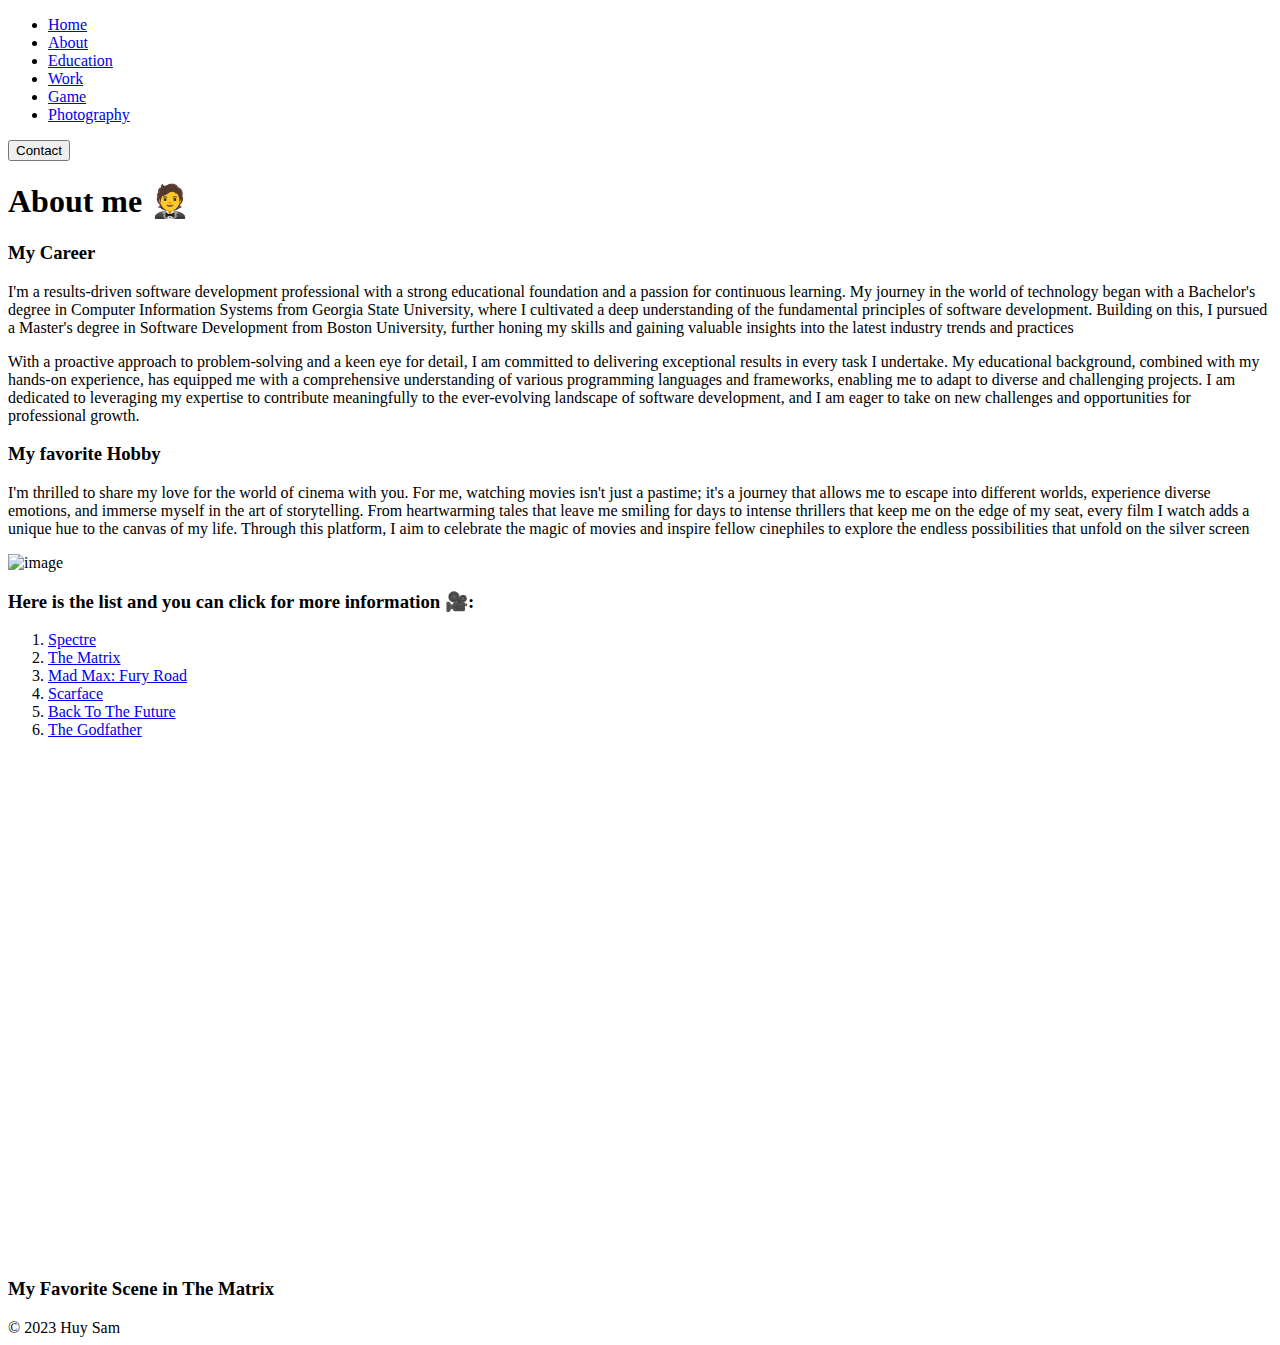
==== about.html @ 654ce9c8 "Update about.html" ====
<!DOCTYPE html>
<html lang="en">

<head>
    <meta charset="UTF-8">
    <meta name="viewport" content="width=device-width, initial-scale=1.0">
    <title>About Page</title>
    <link rel="stylesheet" href="css/base.css">
    <link rel="stylesheet" href="css/about.css">

</head>

<body>
    <header>
        <nav>
            <ul class="menu">
                <li class="item"><a href="index.html">Home</a></li>
                <li class="item"><a href="about.html">About</a></li>
                <li class="item"><a href="education.html">Education</a></li>
                <li class="item"><a href="work.html">Work</a></li>
                <li class="item"><a href="game.html">Game</a></li>
                <li class="item"><a href="photography.html">Photography</a></li>
            </ul>
        </nav>
        
        <form style="display: inline" action="contact.html" method="get">
            <button>Contact</button>
          </form>
    </header>
    <h1> About me &#x1F935;</h1>
    <div class="container">
        <div class="content">
            <h3>My Career</h3>
            <p> I'm a results-driven software development professional with a strong educational foundation and a
                passion for continuous learning.
                My journey in the world of technology began with a Bachelor's degree in Computer Information Systems
                from Georgia State University, where I cultivated a deep understanding of the fundamental principles
                of software development.
                Building on this, I pursued a Master's degree in Software Development from Boston University,
                further honing my skills and gaining valuable insights into the latest industry trends and practices
            </p>
            <p>With a proactive approach to problem-solving and a keen eye for detail, I am committed to delivering
                exceptional results in every task I undertake.
                My educational background, combined with my hands-on experience, has equipped me with a
                comprehensive understanding of various programming languages and frameworks, enabling me to adapt to
                diverse and challenging projects.
                I am dedicated to leveraging my expertise to contribute meaningfully to the ever-evolving landscape
                of software development, and I am eager to take on new challenges and opportunities for professional
                growth.
            </p>
        </div>
    </div>
    <div class="container">
        <div class="content">
            <h3>My favorite Hobby</h3>
            <p>I'm thrilled to share my love for the world of cinema with you. For me, watching movies isn't just a
                pastime;
                it's a journey that allows me to escape into different worlds, experience diverse emotions, and
                immerse myself in the art of storytelling.
                From heartwarming tales that leave me smiling for days to intense thrillers that keep me on the edge
                of my seat, every film I watch adds a unique hue to the canvas of my life.
                Through this platform, I aim to celebrate the magic of movies and inspire fellow cinephiles to
                explore the endless possibilities that unfold on the silver screen</p>
        </div>
        <div class="image">

            <img src="https://images.unsplash.com/photo-1616530940355-351fabd9524b?q=80&w=2535&auto=format&fit=crop&ixlib=rb-4.0.3&ixid=M3wxMjA3fDB8MHxwaG90by1wYWdlfHx8fGVufDB8fHx8fA%3D%3D"
                alt="image">
        </div>
    </div>
   

    <div class="container">
        <div class="content">
            <h3>Here is the list and you can click for more information &#127909;: </h3>
            <ol>
                <li><a href="https://www.imdb.com/title/tt2379713/">Spectre</a></li>
                <li><a href="https://www.imdb.com/title/tt0133093/?ref_=nv_sr_srsg_0_tt_8_nm_0_q_matrix">The
                        Matrix</a></li>
                <li><a href="https://www.imdb.com/title/tt1392190/">Mad Max: Fury Road</a></li>
                <li><a href="https://www.imdb.com/title/tt0086250/">Scarface</a></li>
                <li><a href="https://www.imdb.com/title/tt0088763/">Back To The Future</a></li>
                <li><a href="https://www.imdb.com/title/tt0068646/">The Godfather</a></li>
            </ol>
        </div>
        <div class="image">

            <iframe width="800" height="500" src="https://www.youtube.com/embed/ODmhPsgqGgQ"
                title="Neo Dodging Bullets | The Matrix" style="border:0;"
                allow="accelerometer; autoplay; clipboard-write; encrypted-media; gyroscope; picture-in-picture; web-share"
                allowfullscreen></iframe>
            <h3>My Favorite Scene in The Matrix</h3>
        </div>
    </div>
    <footer>&copy; 2023 Huy Sam</footer>
</body>

</html>
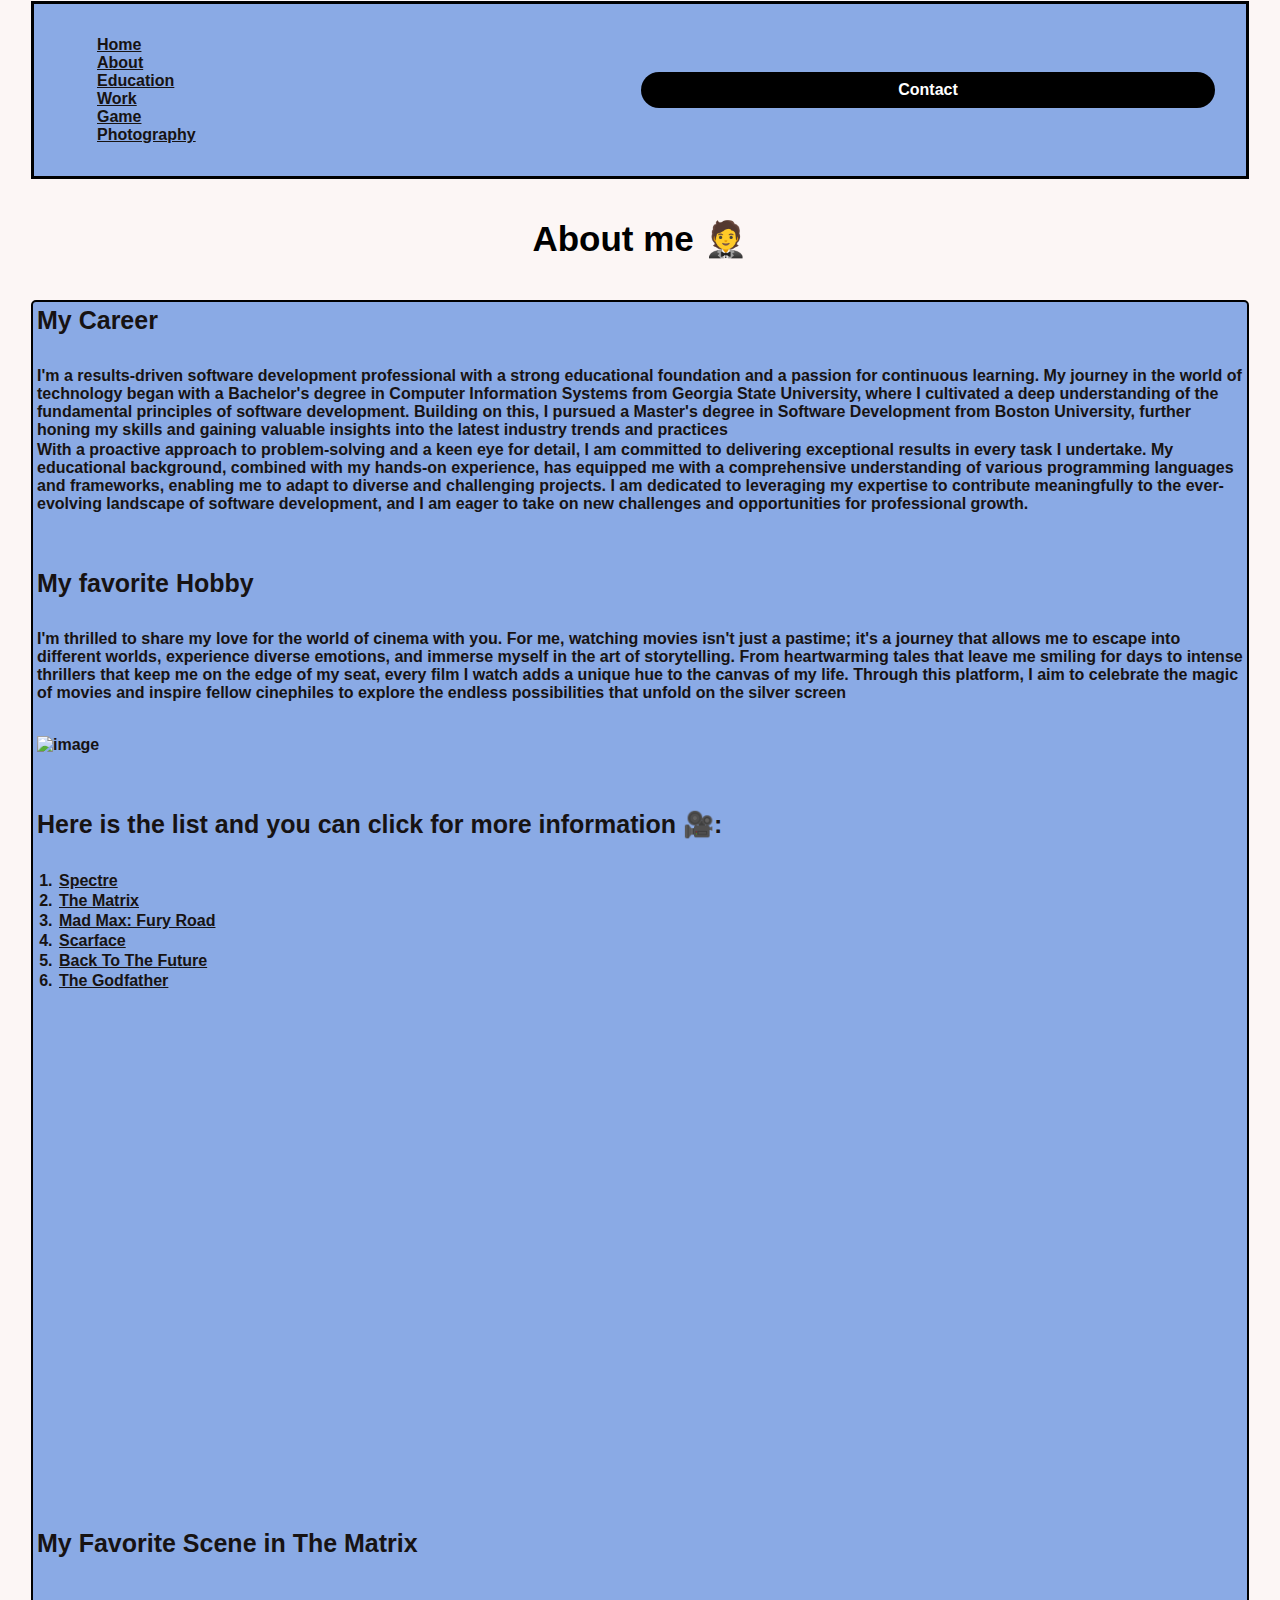
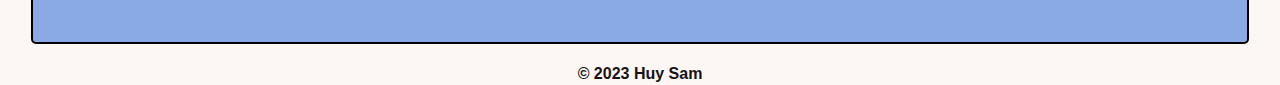
==== commit fff82d0a: "Update css for about, contact, index, work page" ====
--- a/about.html
+++ b/about.html
@@ -29,6 +29,7 @@
     </header>
     <h1> About me &#x1F935;</h1>
     <div class="container">
+    <div class="container2">
         <div class="content">
             <h3>My Career</h3>
             <p> I'm a results-driven software development professional with a strong educational foundation and a
@@ -50,7 +51,7 @@
             </p>
         </div>
     </div>
-    <div class="container">
+    <div class="container2">
         <div class="content">
             <h3>My favorite Hobby</h3>
             <p>I'm thrilled to share my love for the world of cinema with you. For me, watching movies isn't just a
@@ -70,7 +71,7 @@
     </div>
    
 
-    <div class="container">
+    <div class="container2">
         <div class="content">
             <h3>Here is the list and you can click for more information &#127909;: </h3>
             <ol>
@@ -92,6 +93,7 @@
             <h3>My Favorite Scene in The Matrix</h3>
         </div>
     </div>
+</div>
     <footer>&copy; 2023 Huy Sam</footer>
 </body>
 
--- a/css/base.css
+++ b/css/base.css
@@ -0,0 +1,71 @@
+
+
+*{
+    box-sizing: border-box;
+    margin:0;
+    padding: 0;
+    color: rgb(23, 19, 19);
+    font-family: 'Poppins', sans-serif;    
+    font-weight: 900;
+    font-size: 20px;
+    padding: 0 20px; 
+}
+body {
+    background-color: #FCF6F5;
+    background-size: cover;
+    background-repeat: no-repeat;
+    margin: 0 auto;
+    max-width: 100%;
+    height: 100%;
+    box-sizing: border-box;
+    padding: 0 30px;
+}
+
+header{
+    display: flex;
+    justify-content: space-between;
+    align-items: center;
+    padding: 30px ;
+    background-color: #8AAAE5;
+    border: 3px solid black;
+}
+.menu{ 
+    list-style: none;
+    
+}
+.menu .item{
+    display: inline-block;
+    padding:0px 30px;
+}
+.menu li a{
+    transition: all 0.3s ease 0s;
+}
+.menu li a:hover{
+    color: white;
+}
+button{
+    padding: 9px 25px;
+    background-color: black;
+    border: none;
+    border-radius: 50px;
+    cursor: pointer;
+    transition: all 0.3s ease 0s;
+    color: white;
+   
+}
+
+button:hover {
+    background-color: white;
+    color: black;
+}
+
+footer {
+    text-align: center;    
+    margin-top: 20px;
+}
+h1 {
+    text-align: center;
+    padding: 40px;
+    color: black;
+    font-size: 35px;
+}
--- a/css/about.css
+++ b/css/about.css
@@ -0,0 +1,60 @@
+h1{
+    text-align: center;
+}
+
+h3{
+    font-size: 25px;
+    margin-bottom: 30px;
+}
+
+.container2{
+   display: flex;
+   justify-content: center;
+   align-items: center;
+   margin-bottom: 50px;
+}
+
+img{
+    max-width: 100%;  
+}
+.container {
+    width: 100%;
+    height: 100%;
+    margin: auto;
+    display: flex;
+    justify-content: space-evenly;
+    align-items: center;
+    border-radius: 5px;
+    background-color: #8AAAE5;
+    border: 2px solid black; 
+    flex-direction: column;
+}
+
+li a{
+    transition: all 0.3s ease 0s;
+}
+li a:hover{
+    color: white;
+}
+@media screen and (max-width: 1400px) {
+    .container2{
+        flex-direction: column;
+    }
+    img{
+        margin-top: 30px;
+    }
+    iframe{
+        margin-top:30px;
+    }
+    
+    * {
+        box-sizing: border-box;
+        font-size: 16px; 
+        width: 100%;
+        margin: 0px;
+        padding: 1px;
+    }
+    .content li{
+        margin-left: 20px;
+    }
+}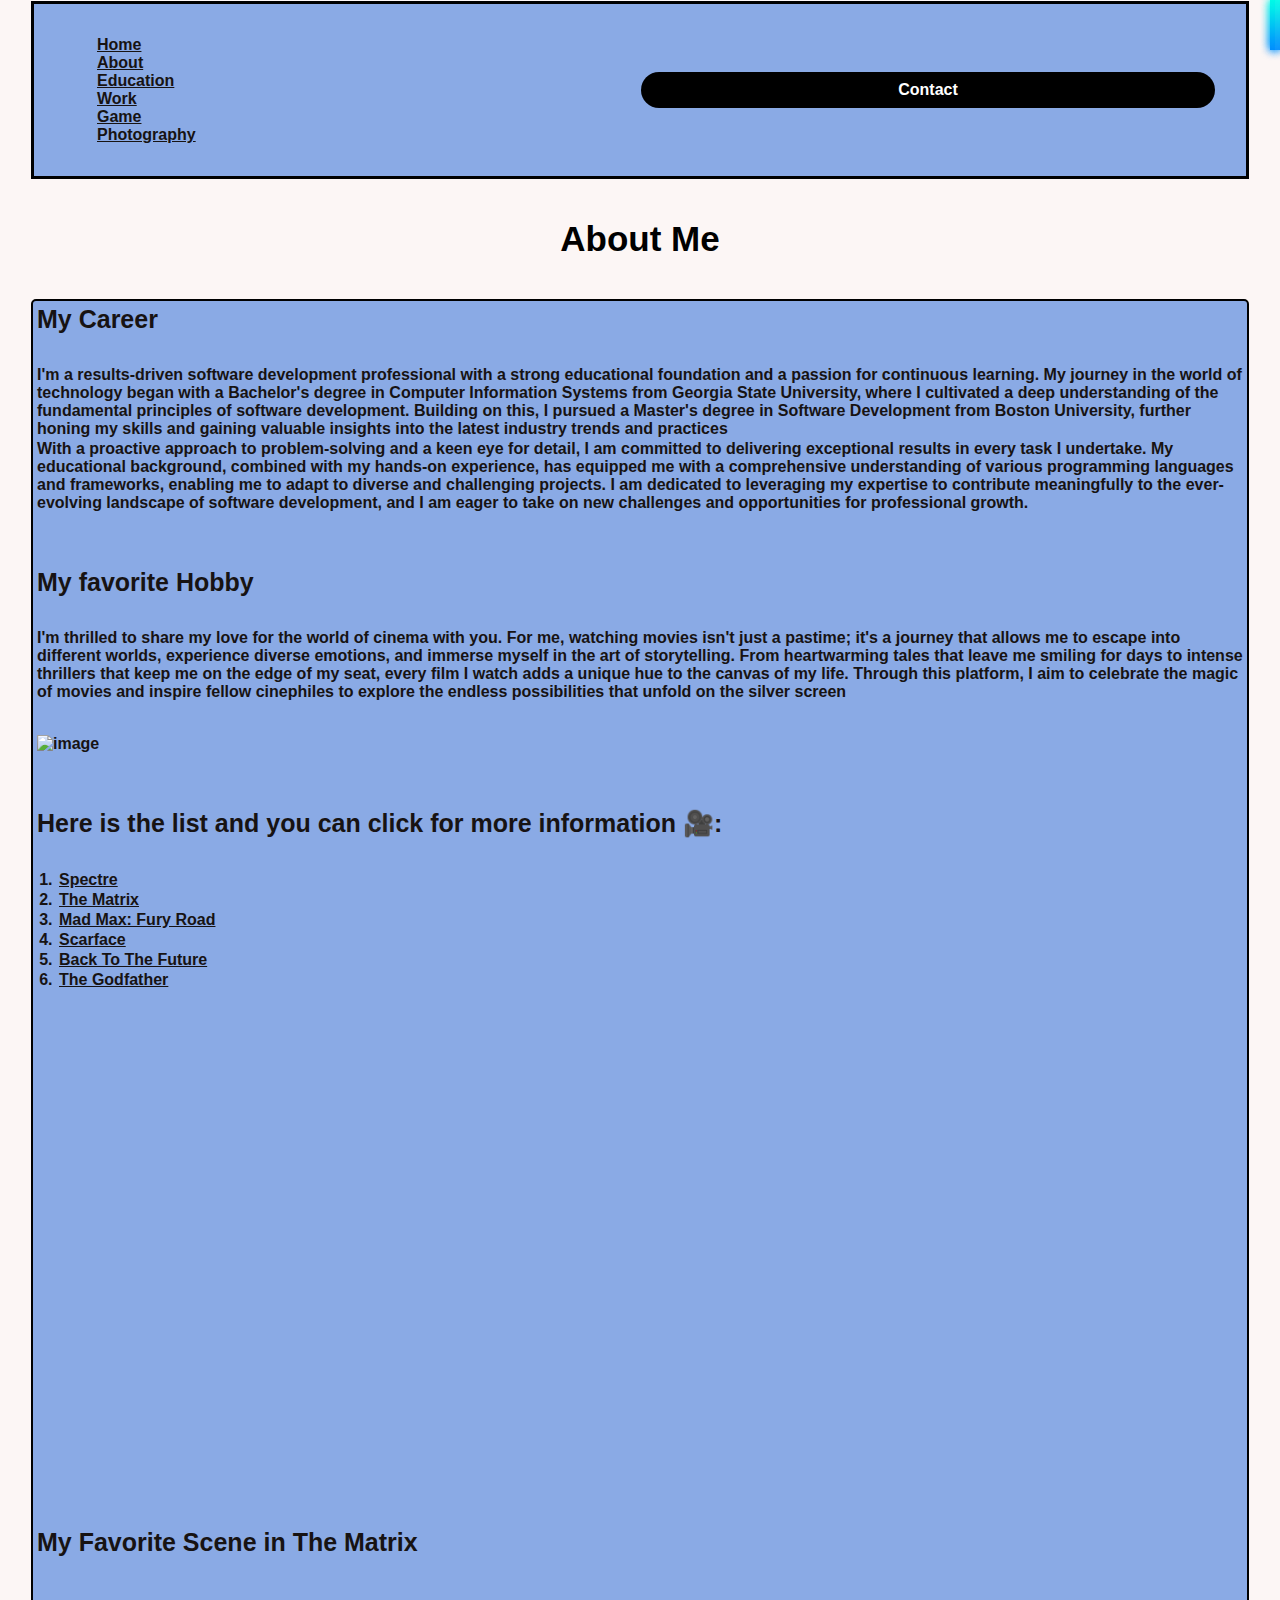
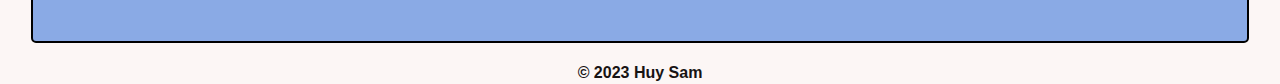
==== commit 4721d4e8: "Upgrade scroll bar for all" ====
--- a/about.html
+++ b/about.html
@@ -7,10 +7,13 @@
     <title>About Page</title>
     <link rel="stylesheet" href="css/base.css">
     <link rel="stylesheet" href="css/about.css">
+    <script src="https://cdnjs.cloudflare.com/ajax/libs/vue/3.3.10/vue.global.min.js" integrity="sha512-es4vSPtFlEKtmABZjNbGIagxq+4vAymgRWKhEt4C7Z+R8nHasGt/1H5JCBnUILChOXg1i1bImtqHul/LM7UxlQ==" crossorigin="anonymous" referrerpolicy="no-referrer"></script>
 
 </head>
 
 <body>
+    <div id="bar"></div>
+    <div id="scrollPath"></div>
     <header>
         <nav>
             <ul class="menu">
@@ -27,7 +30,8 @@
             <button>Contact</button>
           </form>
     </header>
-    <h1> About me &#x1F935;</h1>
+    
+    <h1>About Me</h1>
     <div class="container">
     <div class="container2">
         <div class="content">
@@ -95,6 +99,8 @@
     </div>
 </div>
     <footer>&copy; 2023 Huy Sam</footer>
+    <script src="scripts/about.js"></script>
+
 </body>
 
 </html>
--- a/css/base.css
+++ b/css/base.css
@@ -69,3 +69,50 @@
     color: black;
     font-size: 35px;
 }
+
+::-webkit-scrollbar {
+    width: 5px;
+}
+
+#scrollPath {
+    position: fixed;
+    top: 0;
+    right: 0;
+    height: 100%;
+    background: rgba(255, 255, 255, 0.05);
+}
+
+#bar {
+    position: fixed;
+    top: 0;
+    right: 0;
+    padding: 5px;
+    height: 100%;
+    background: linear-gradient(to top, #008aff, #00ffe7);
+    animation: animate 5s linear infinite;
+}
+
+#bar:before,
+#bar:after {
+    content: '';
+    position: absolute;
+    top: 0;
+    left: 0;
+    width: 100%;
+    height: 100%;
+    background: linear-gradient(to top, #008aff, #00ffe7);
+    filter: blur(10px);
+}
+@media screen and (max-width: 1400px) {
+    #scrollPath {
+        width: 5px; /* Adjust the scrollbar width for smaller screens */
+    }
+    #bar {
+        height: 50px;
+        width: 5px; /* Adjust the progress bar height for smaller screens */
+    }
+    #bar:before,
+    #bar:after {
+        filter: blur(5px); /* Adjust the blur effect for smaller screens */
+    }
+}--- a/css/about.css
+++ b/css/about.css
@@ -1,3 +1,4 @@
+
 h1{
     text-align: center;
 }
@@ -13,6 +14,11 @@
    align-items: center;
    margin-bottom: 50px;
 }
+#app {
+    cursor: pointer;
+    transition: color 0.3s ease-in-out;
+}
+
 
 img{
     max-width: 100%;  
@@ -46,15 +52,13 @@
     iframe{
         margin-top:30px;
     }
-    
     * {
         box-sizing: border-box;
         font-size: 16px; 
-        width: 100%;
         margin: 0px;
         padding: 1px;
+        width: 100%;
     }
     .content li{
         margin-left: 20px;
-    }
-}+    }}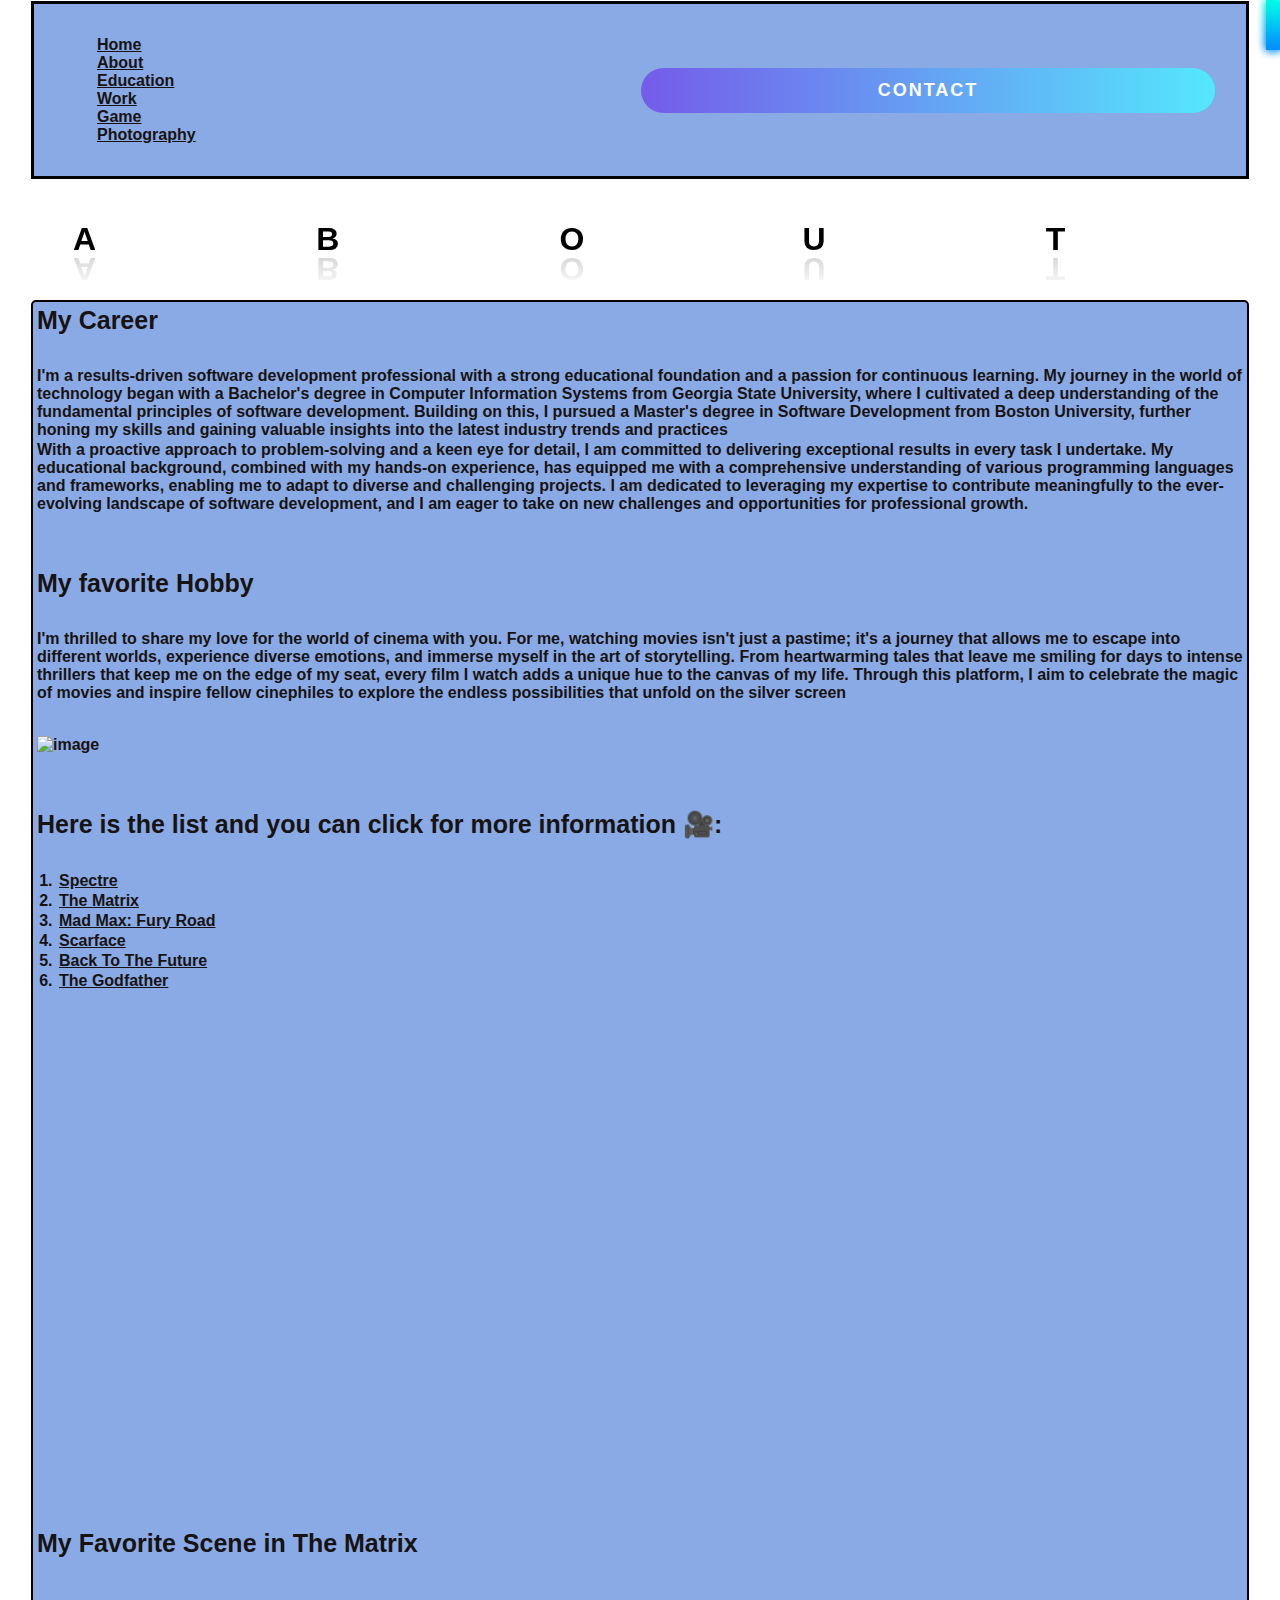
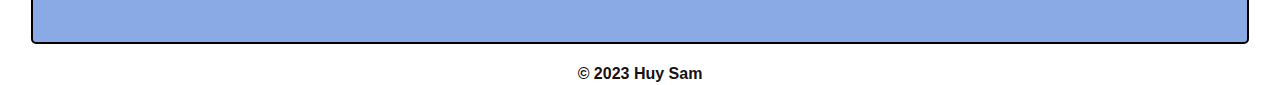
==== commit b3c70826: "update scrollbar" ====
--- a/about.html
+++ b/about.html
@@ -31,8 +31,15 @@
           </form>
     </header>
     
-    <h1>About Me</h1>
-    <div class="container">
+    <div class="wavy">
+        <span style="--i:1";>A</span>
+        <span style="--i:2";>B</span>
+        <span style="--i:3";>O</span>
+        <span style="--i:4";>U</span>
+        <span style="--i:5";>T</span>
+
+        </div>
+            <div class="container">
     <div class="container2">
         <div class="content">
             <h3>My Career</h3>
@@ -99,7 +106,7 @@
     </div>
 </div>
     <footer>&copy; 2023 Huy Sam</footer>
-    <script src="scripts/about.js"></script>
+    <script src="scripts/scrollBar.js"></script>
 
 </body>
 
--- a/css/base.css
+++ b/css/base.css
@@ -1,4 +1,3 @@
-
 
 *{
     box-sizing: border-box;
@@ -11,7 +10,6 @@
     padding: 0 20px; 
 }
 body {
-    background-color: #FCF6F5;
     background-size: cover;
     background-repeat: no-repeat;
     margin: 0 auto;
@@ -44,13 +42,16 @@
     color: white;
 }
 button{
-    padding: 9px 25px;
-    background-color: black;
+    padding: 12px 36px;
+    background: linear-gradient(90deg, #755bea,#55e7fc);
     border: none;
     border-radius: 50px;
     cursor: pointer;
     transition: all 0.3s ease 0s;
     color: white;
+    font-size: 18px;
+    text-transform: uppercase;
+    letter-spacing: 2px;;
    
 }
 
@@ -78,7 +79,7 @@
     position: fixed;
     top: 0;
     right: 0;
-    height: 100%;
+    width:10px;
     background: rgba(255, 255, 255, 0.05);
 }
 
@@ -86,14 +87,19 @@
     position: fixed;
     top: 0;
     right: 0;
-    padding: 5px;
-    height: 100%;
+    padding: 7px;
     background: linear-gradient(to top, #008aff, #00ffe7);
-    animation: animate 5s linear infinite;
+    animation: animate2 5s linear infinite;
+}
+@keyframes animate2{
+    0%,100%
+    {filter: hue-rotate(0deg);
+    }
+    50%{filter:hue-rotate(360deg);
+    }
 }
 
-#bar:before,
-#bar:after {
+#bar:before{
     content: '';
     position: absolute;
     top: 0;
@@ -103,6 +109,52 @@
     background: linear-gradient(to top, #008aff, #00ffe7);
     filter: blur(10px);
 }
+#bar:after{
+    content: '';
+    position: absolute;
+    top: 0;
+    left: 0;
+    width: 100%;
+    height: 100%;
+    background: linear-gradient(to top, #008aff, #00ffe7);
+    filter: blur(30px);
+}
+.wavy{
+    position: relative;
+    -webkit-box-reflect: below -12px linear-gradient(transparent, rgba(0,0,0,0.2));
+    display: flex;
+    justify-content: center;
+    margin:40px;
+}
+
+.wavy span{
+position: relative;
+display:inline-block;
+color: black;
+font-size: 2em;
+text-transform: uppercase;
+animation: animate 1s ease-in-out infinite;
+animation-delay: calc(0.1s *var(--i));
+}
+
+
+@keyframes animate
+{
+    0%
+    {
+        transform: translateY(0px);
+}
+    20%
+    {
+        transform: translateY(20px);
+}
+40%,100%
+    {
+        transform: translateY(0px);
+}
+}
+
+
 @media screen and (max-width: 1400px) {
     #scrollPath {
         width: 5px; /* Adjust the scrollbar width for smaller screens */
